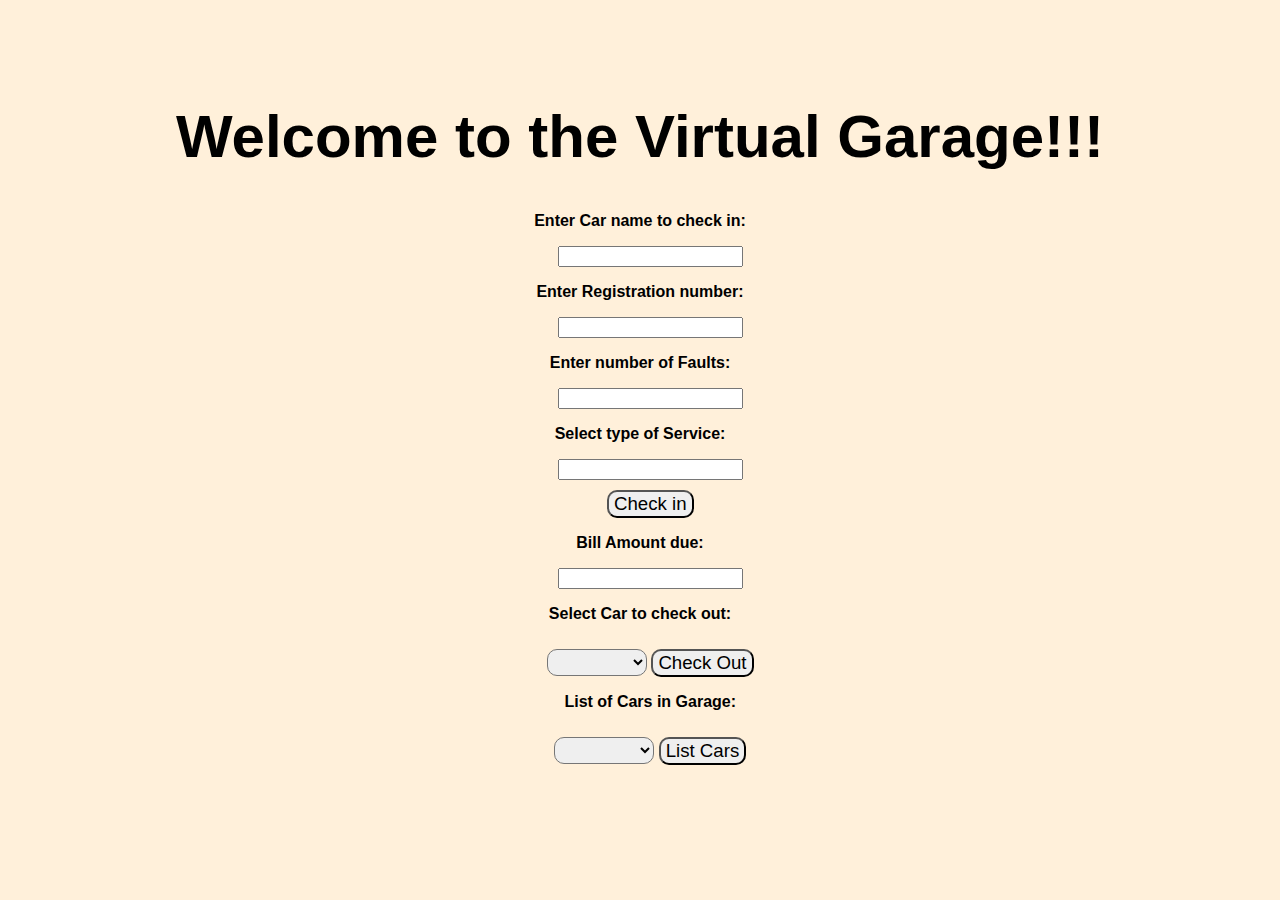
==== CarGarage.html @ 5cb683d7 "Add files via upload" ====
<html>    
    <head>
        <link rel="stylesheet" type="text/css" href="garage.css">
        <H1>Welcome to the Virtual Garage!!!</H1>
    
        <script src="CarGarage.js" type="text/javascript"></script>    
    </head>
    
    <body>    
        <p>Enter Car name to check in: </p>
        <div class id="b">
            <input type="text" id="carin" />
        </div>
        <p>Enter Registration number: </p>
        <div class id="b">
            <input type="text" id="regno" />
        </div>
        <p>Enter number of Faults: </p>
        <div class id="b">
            <input type="text" id="faultno" />
        </div>
        <p>Select type of Service:</p>
        <div class id="b">
            <input type="text" id="sertype" />
        </div>
        <div class id="b">
            <input type="button" id = "b2"onclick="createcar()" value="Check in" />
        </div>
        <p>Bill Amount due: </p>
        <div class id="b">
            <input type="text" id="txtbill" value="" />
        </div>
        <p>Select Car to check out:</p>
    
        <div id ="b">
        <select id="delcar"> </select>
        
        <input type="button" id = "b2" onclick="deletecar()" value="Check Out" />
        </div>
        <div class id="b">
            <p>List of Cars in Garage:</p>
            <select id="listcar"></select>
           
        
            <input type="button" id = "b2"onclick="listcar()" value="List Cars">
           </div>
    
    
    </body>    
    </html>
---- garage.css ----
@charset "ISO-8859-1";

body { 

background-color: rgba(255, 237, 212, 0.85); 
width: 80%; 
margin-left: auto;
margin-right: auto;
background-image: url(cars.jpg);
background-repeat: no-repeat;
background-position: top;
background-size: 500pt;

}


h1{

text-align: center;
font-family: Arial;
color: black;
font-size: 45pt;
margin-top: 10%;

}

p {
text-align: center;
font-family: Arial;
font-size: 12pt;
font-weight: bold;

}

#b {

text-align: center;
font-family: Arial;
font-size: 12pt;
margin-left: 2%;

}

#b2 {
    text-align: center;
    font-family: Arial;
    font-size: 14pt;
    margin-top:1%;
    padding: 1px 5px;
    border-radius: 10px;
}

#delcar {
    text-align: center;
    font-family: Arial;
    font-size: 14pt;
    padding: 1px 5px;
    border-radius: 10px;
    width: 100px;
}


#listcar {
    text-align: center;
    font-family: Arial;
    font-size: 14pt;
    padding: 1px 5px;
    border-radius: 10px;
    width: 100px;
}
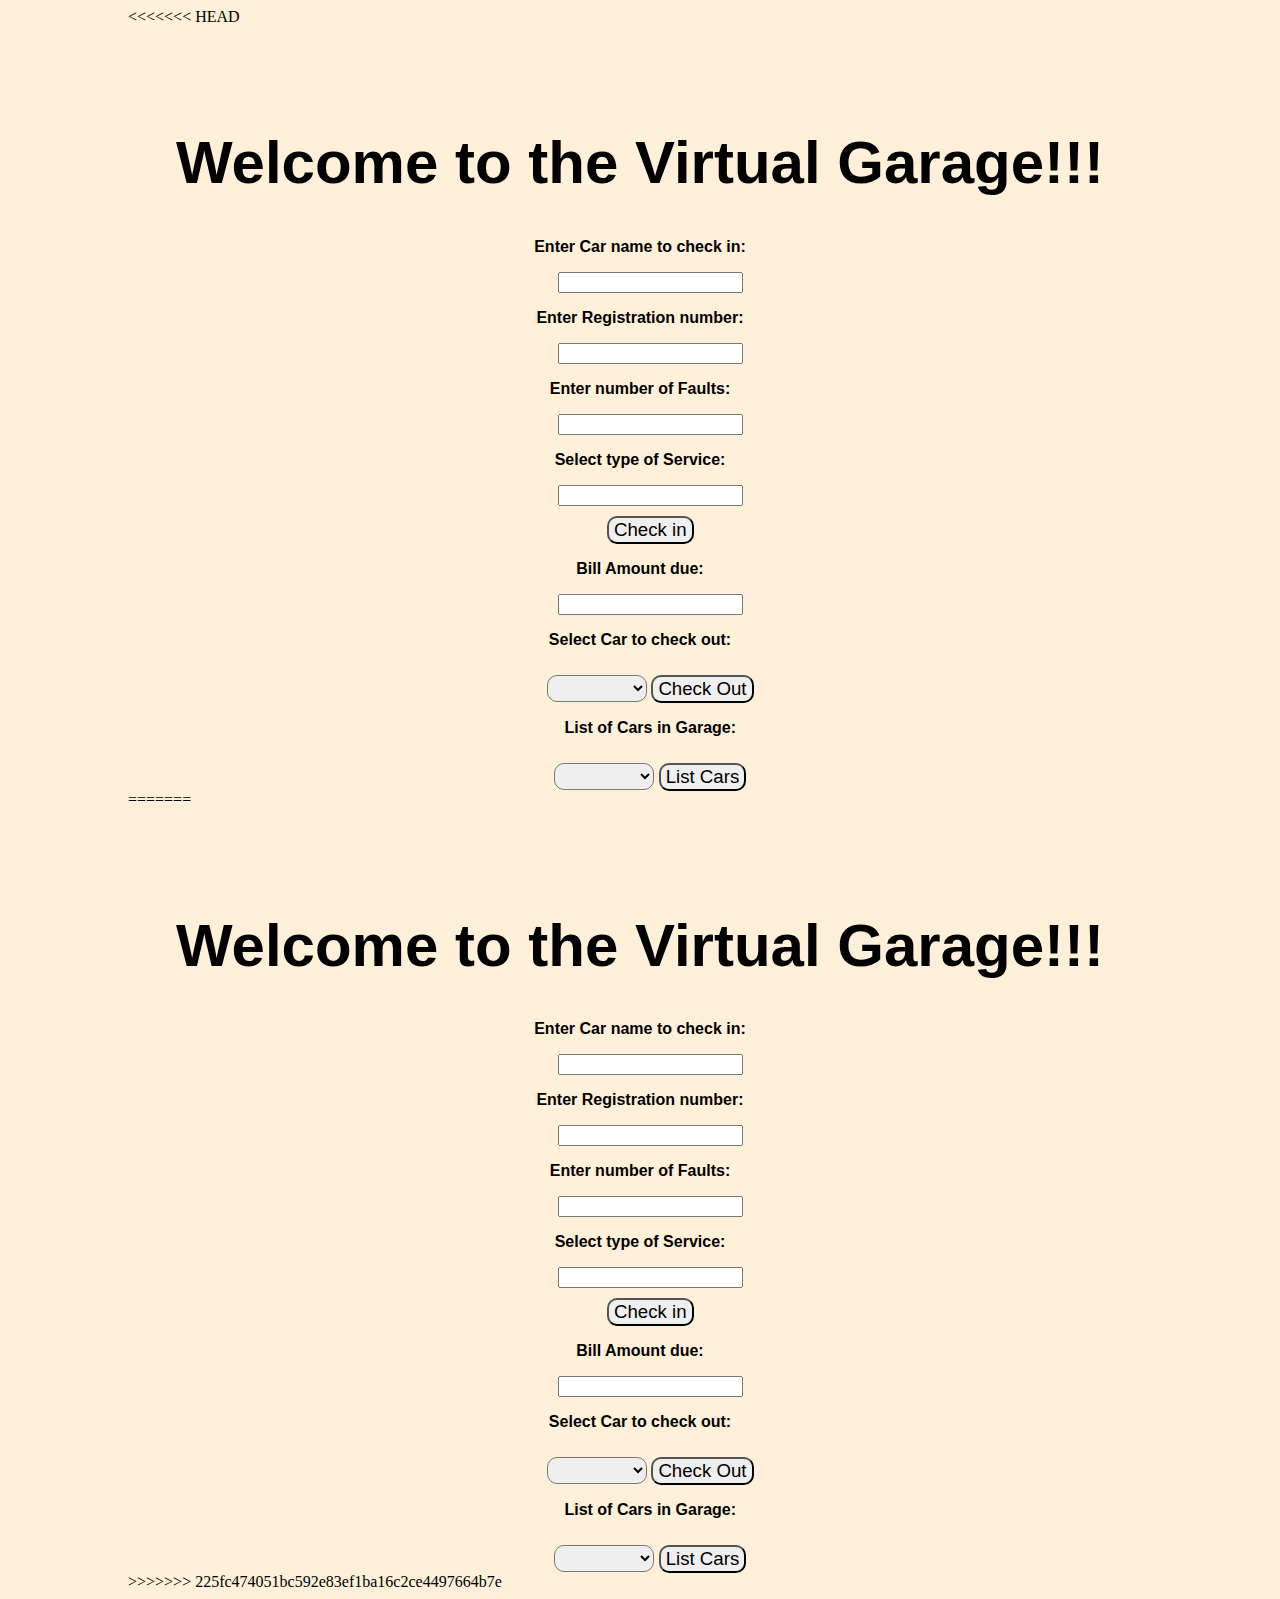
==== commit cf65232a: "commit" ====
--- a/CarGarage.html
+++ b/CarGarage.html
@@ -1,50 +1,102 @@
-<html>    
-    <head>
-        <link rel="stylesheet" type="text/css" href="garage.css">
-        <H1>Welcome to the Virtual Garage!!!</H1>
-    
-        <script src="CarGarage.js" type="text/javascript"></script>    
-    </head>
-    
-    <body>    
-        <p>Enter Car name to check in: </p>
-        <div class id="b">
-            <input type="text" id="carin" />
-        </div>
-        <p>Enter Registration number: </p>
-        <div class id="b">
-            <input type="text" id="regno" />
-        </div>
-        <p>Enter number of Faults: </p>
-        <div class id="b">
-            <input type="text" id="faultno" />
-        </div>
-        <p>Select type of Service:</p>
-        <div class id="b">
-            <input type="text" id="sertype" />
-        </div>
-        <div class id="b">
-            <input type="button" id = "b2"onclick="createcar()" value="Check in" />
-        </div>
-        <p>Bill Amount due: </p>
-        <div class id="b">
-            <input type="text" id="txtbill" value="" />
-        </div>
-        <p>Select Car to check out:</p>
-    
-        <div id ="b">
-        <select id="delcar"> </select>
-        
-        <input type="button" id = "b2" onclick="deletecar()" value="Check Out" />
-        </div>
-        <div class id="b">
-            <p>List of Cars in Garage:</p>
-            <select id="listcar"></select>
-           
-        
-            <input type="button" id = "b2"onclick="listcar()" value="List Cars">
-           </div>
-    
-    
-    </body>    
+<<<<<<< HEAD
+<html>    
+    <head>
+        <link rel="stylesheet" type="text/css" href="garage.css">
+        <H1>Welcome to the Virtual Garage!!!</H1>
+    
+        <script src="CarGarage.js" type="text/javascript"></script>    
+    </head>
+    
+    <body>    
+        <p>Enter Car name to check in: </p>
+        <div class id="b">
+            <input type="text" id="carin" />
+        </div>
+        <p>Enter Registration number: </p>
+        <div class id="b">
+            <input type="text" id="regno" />
+        </div>
+        <p>Enter number of Faults: </p>
+        <div class id="b">
+            <input type="text" id="faultno" />
+        </div>
+        <p>Select type of Service:</p>
+        <div class id="b">
+            <input type="text" id="sertype" />
+        </div>
+        <div class id="b">
+            <input type="button" id = "b2"onclick="createcar()" value="Check in" />
+        </div>
+        <p>Bill Amount due: </p>
+        <div class id="b">
+            <input type="text" id="txtbill" value="" />
+        </div>
+        <p>Select Car to check out:</p>
+    
+        <div id ="b">
+        <select id="delcar"> </select>
+        
+        <input type="button" id = "b2" onclick="deletecar()" value="Check Out" />
+        </div>
+        <div class id="b">
+            <p>List of Cars in Garage:</p>
+            <select id="listcar"></select>
+           
+        
+            <input type="button" id = "b2"onclick="listcar()" value="List Cars">
+           </div>
+    
+    
+    </body>    
+=======
+<html>    
+    <head>
+        <link rel="stylesheet" type="text/css" href="garage.css">
+        <H1>Welcome to the Virtual Garage!!!</H1>
+    
+        <script src="CarGarage.js" type="text/javascript"></script>    
+    </head>
+    
+    <body>    
+        <p>Enter Car name to check in: </p>
+        <div class id="b">
+            <input type="text" id="carin" />
+        </div>
+        <p>Enter Registration number: </p>
+        <div class id="b">
+            <input type="text" id="regno" />
+        </div>
+        <p>Enter number of Faults: </p>
+        <div class id="b">
+            <input type="text" id="faultno" />
+        </div>
+        <p>Select type of Service:</p>
+        <div class id="b">
+            <input type="text" id="sertype" />
+        </div>
+        <div class id="b">
+            <input type="button" id = "b2"onclick="createcar()" value="Check in" />
+        </div>
+        <p>Bill Amount due: </p>
+        <div class id="b">
+            <input type="text" id="txtbill" value="" />
+        </div>
+        <p>Select Car to check out:</p>
+    
+        <div id ="b">
+        <select id="delcar"> </select>
+        
+        <input type="button" id = "b2" onclick="deletecar()" value="Check Out" />
+        </div>
+        <div class id="b">
+            <p>List of Cars in Garage:</p>
+            <select id="listcar"></select>
+           
+        
+            <input type="button" id = "b2"onclick="listcar()" value="List Cars">
+           </div>
+    
+    
+    </body>    
+>>>>>>> 225fc474051bc592e83ef1ba16c2ce4497664b7e
     </html>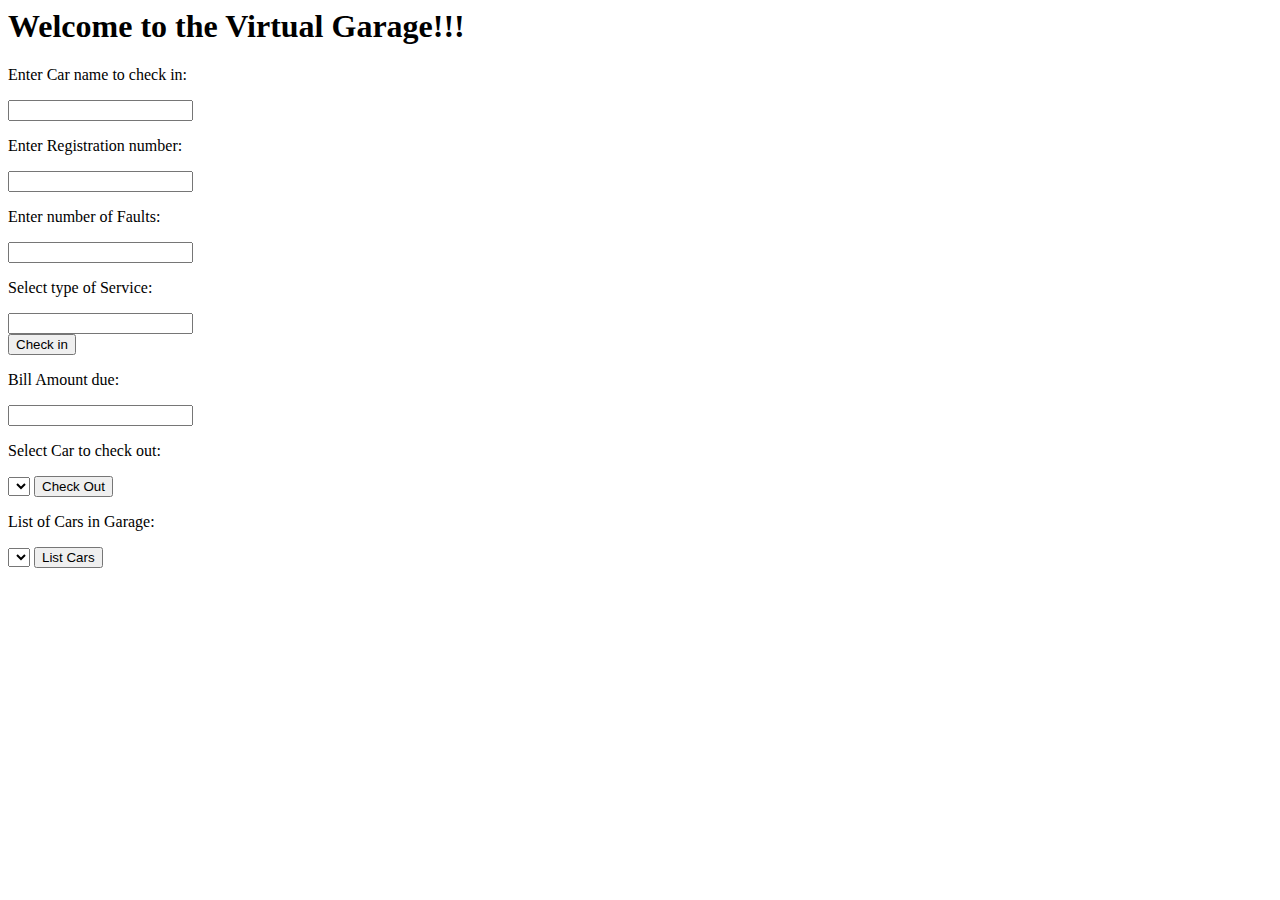
==== commit 3723d5c0: "Add files via upload" ====
--- a/CarGarage.html
+++ b/CarGarage.html
@@ -1,102 +1,49 @@
-<<<<<<< HEAD
-<html>    
-    <head>
-        <link rel="stylesheet" type="text/css" href="garage.css">
-        <H1>Welcome to the Virtual Garage!!!</H1>
-    
-        <script src="CarGarage.js" type="text/javascript"></script>    
-    </head>
-    
-    <body>    
-        <p>Enter Car name to check in: </p>
-        <div class id="b">
-            <input type="text" id="carin" />
-        </div>
-        <p>Enter Registration number: </p>
-        <div class id="b">
-            <input type="text" id="regno" />
-        </div>
-        <p>Enter number of Faults: </p>
-        <div class id="b">
-            <input type="text" id="faultno" />
-        </div>
-        <p>Select type of Service:</p>
-        <div class id="b">
-            <input type="text" id="sertype" />
-        </div>
-        <div class id="b">
-            <input type="button" id = "b2"onclick="createcar()" value="Check in" />
-        </div>
-        <p>Bill Amount due: </p>
-        <div class id="b">
-            <input type="text" id="txtbill" value="" />
-        </div>
-        <p>Select Car to check out:</p>
-    
-        <div id ="b">
-        <select id="delcar"> </select>
-        
-        <input type="button" id = "b2" onclick="deletecar()" value="Check Out" />
-        </div>
-        <div class id="b">
-            <p>List of Cars in Garage:</p>
-            <select id="listcar"></select>
-           
-        
-            <input type="button" id = "b2"onclick="listcar()" value="List Cars">
-           </div>
-    
-    
-    </body>    
-=======
-<html>    
-    <head>
-        <link rel="stylesheet" type="text/css" href="garage.css">
-        <H1>Welcome to the Virtual Garage!!!</H1>
-    
-        <script src="CarGarage.js" type="text/javascript"></script>    
-    </head>
-    
-    <body>    
-        <p>Enter Car name to check in: </p>
-        <div class id="b">
-            <input type="text" id="carin" />
-        </div>
-        <p>Enter Registration number: </p>
-        <div class id="b">
-            <input type="text" id="regno" />
-        </div>
-        <p>Enter number of Faults: </p>
-        <div class id="b">
-            <input type="text" id="faultno" />
-        </div>
-        <p>Select type of Service:</p>
-        <div class id="b">
-            <input type="text" id="sertype" />
-        </div>
-        <div class id="b">
-            <input type="button" id = "b2"onclick="createcar()" value="Check in" />
-        </div>
-        <p>Bill Amount due: </p>
-        <div class id="b">
-            <input type="text" id="txtbill" value="" />
-        </div>
-        <p>Select Car to check out:</p>
-    
-        <div id ="b">
-        <select id="delcar"> </select>
-        
-        <input type="button" id = "b2" onclick="deletecar()" value="Check Out" />
-        </div>
-        <div class id="b">
-            <p>List of Cars in Garage:</p>
-            <select id="listcar"></select>
-           
-        
-            <input type="button" id = "b2"onclick="listcar()" value="List Cars">
-           </div>
-    
-    
-    </body>    
->>>>>>> 225fc474051bc592e83ef1ba16c2ce4497664b7e
-    </html>+<html>    
+        <head>
+            <link rel="stylesheet" type="text/css" href="startbootstrap-scrolling-nav-gh-pages/css/scrolling-nav.css">
+            <H1>Welcome to the Virtual Garage!!!</H1>
+        
+            <script src="CarGarage.js" type="text/javascript"></script>    
+        </head>
+        
+        <body>    
+            <p>Enter Car name to check in: </p>
+            <div class id="b">
+                <input type="text" id="carin" />
+            </div>
+            <p>Enter Registration number: </p>
+            <div class id="b">
+                <input type="text" id="regno" />
+            </div>
+            <p>Enter number of Faults: </p>
+            <div class id="b">
+                <input type="text" id="faultno" />
+            </div>
+            <p>Select type of Service:</p>
+            <div class id="b">
+                <input type="text" id="sertype" />
+            </div>
+            <div class id="b">
+                <input type="button" id = "b2"onclick="createcar()" value="Check in" />
+            </div>
+            <p>Bill Amount due: </p>
+            <div class id="b">
+                <input type="text" id="txtbill" value="" />
+            </div>
+            <p>Select Car to check out:</p>
+        
+            <div id ="b">
+            <select id="delcar"> </select>
+            
+            <input type="button" id = "b2" onclick="deletecar()" value="Check Out" />
+            </div>
+            <div class id="b">
+                <p>List of Cars in Garage:</p>
+                <select id="listcar"></select>
+               
+            
+                <input type="button" id = "b2"onclick="listcar()" value="List Cars">
+               </div>
+        
+        
+        </body>    